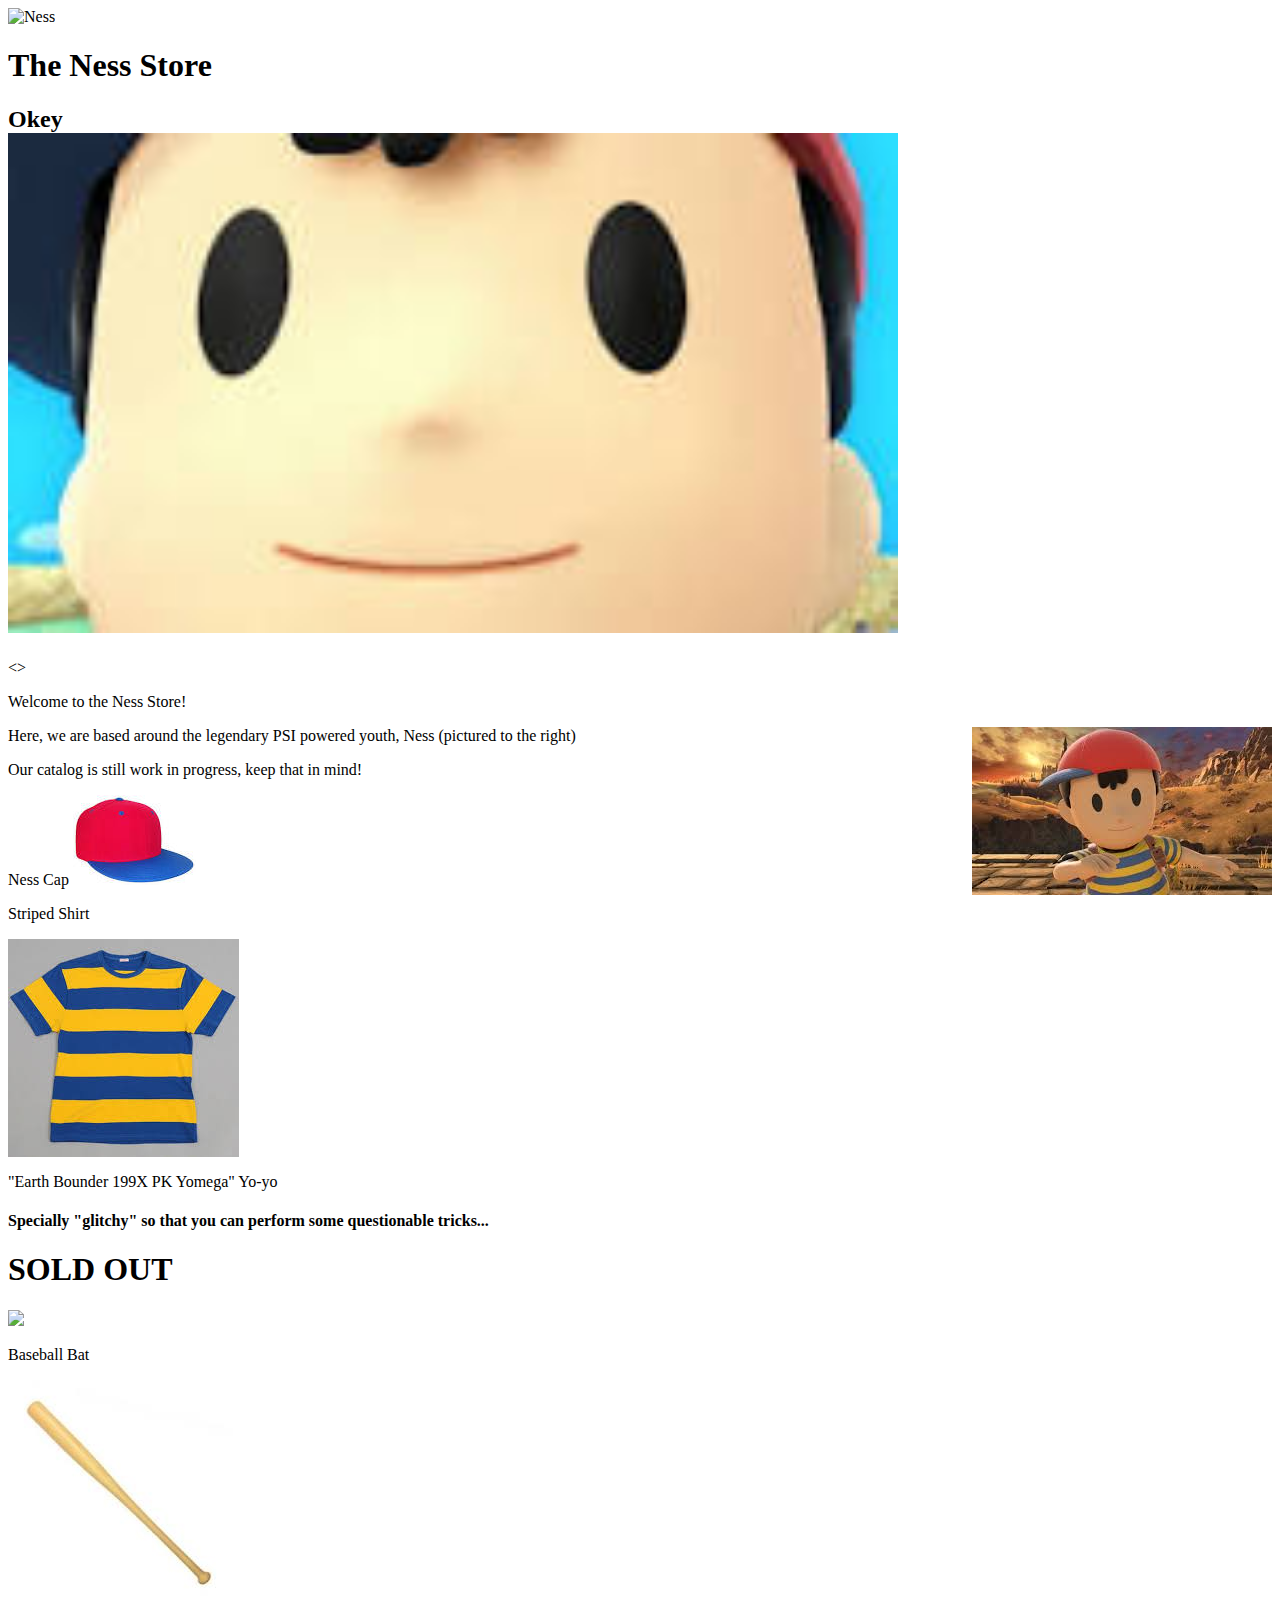
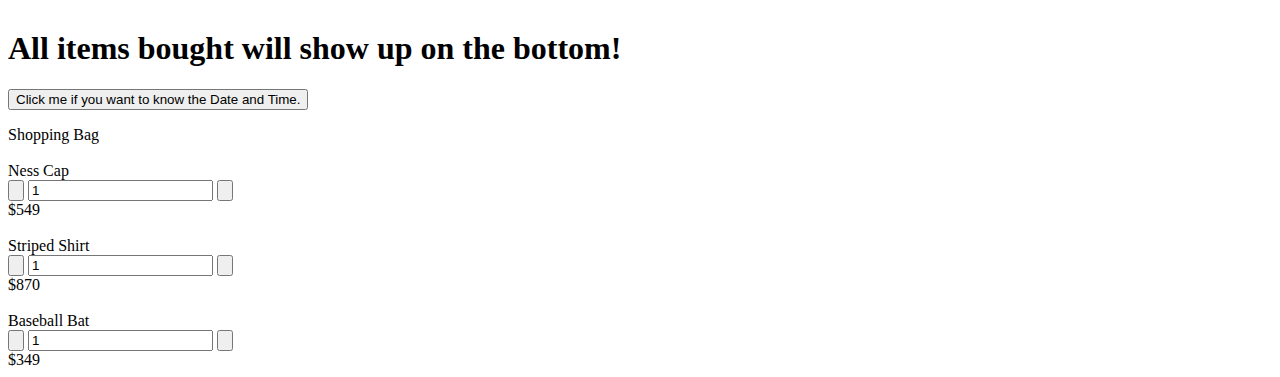
==== iness.html @ 77aeb4de "NessStore.html" ====
<!DOCTYPE html>
<html>

<head>
  <div1><img src="https://doc-0o-98-docs.googleusercontent.com/docs/securesc/ha0ro937gcuc7l7deffksulhg5h7mbp1/c4jmrg60os3lpfd8f6a9unnu32pih8k3/1554840000000/14138613925033120955/*/1f4BhOppGicY3N18_7MrDUL6dYVNoskPi" alt="Ness" class="ex1"></div1>
  <h1> The Ness Store </h1>
  <h2> Okey<br> <img src="[data-uri]"
      class="img-ex1" style="height:500px"> </h2>
</head>
<!-- I ran out of ideas ok -->
<>
  <p> Welcome to the Ness Store! </p>
  <div class="col-lg-4">
    <p class="text-left">Here, we are based around the legendary PSI powered youth, Ness (pictured to the right) <img src="[data-uri]"
        class="img-ex1" align="right"></p>
  </div>
  <div class="col-lg-6"> Our catalog is still work in progress, keep that in mind! </div>
  <div class="col-lg-4 dis1">
    <p class="flex-st"> Ness Cap <img src="[data-uri]"
        class="img-ex1">
      <div class="col-lg-4 dis1">
        <p class="flex-st"> Striped Shirt </p> <img src="[data-uri]"
          class="img-ex1" align="center"> </div>
      <div class="col-lg-4 dis1">
        <p class="flex-cen"> "Earth Bounder 199X PK Yomega" Yo-yo</p>
        <div class="half-card">
          <h4 class="text-right"> Specially "glitchy" so that you can perform some questionable tricks...</h4>
          <h1 class="text-right"> SOLD OUT </h1>
        </div> <img src="https://cdn.shopify.com/s/files/1/0014/1962/products/product_pkyomega_photo2_1024x1024.jpg?v=1427241696" class="img-ex1"> </div>
      <div class="col-lg-4 dis1">
        <p class="flex-cen"> Baseball Bat</p> <img src="[data-uri]"
          class="img-ex1">
        <h1> All items bought will show up on the bottom! </h1> <button type="button" onclick="document.getElementById('demo').innerHTML = Date()"> Click me if you want to know the Date and Time.</button>
        <p id="demo"></p>
        <div class="shopping-cart">
          <!-- Title -->
          <div class="title"> Shopping Bag </div>
          <!-- Product #1 -->
          <div class="item">
            <div class="buttons"> <span class="delete-btn"></span> <span class="like-btn"></span> </div>
            <div class="image"> <img src="item-1.png" alt="" /> </div>
            <div class="description"> <span>Ness Cap</span> </div>
            <div class="quantity"> <button class="plus-btn" type="button" name="button"> <img src="plus.svg" alt="" /> </button> <input type="text" name="name" value="1"> <button class="minus-btn" type="button" name="button"> <img src="minus.svg" alt="" /> </button> </div>
            <div class="total-price">$549</div>
          </div>
          <!-- Product #2 -->
          <div class="item">
            <div class="buttons"> <span class="delete-btn"></span> <span class="like-btn"></span> </div>
            <div class="image"> <img src="item-2.png" alt="" /> </div>
            <div class="description"> <span>Striped Shirt</span> </div>
            <div class="quantity"> <button class="plus-btn" type="button" name="button"> <img src="plus.svg" alt="" /> </button> <input type="text" name="name" value="1"> <button class="minus-btn" type="button" name="button"> <img src="minus.svg" alt="" /> </button> </div>
            <div class="total-price">$870</div>
          </div>
          <!-- Product #3 -->
          <div class="item">
            <div class="buttons"> <span class="delete-btn"></span> <span class="like-btn"></span> </div>
            <div class="image"> <img src="item-3.png" alt="" /> </div>
            <div class="description"> <span>Baseball Bat</span> </div>
            <div class="quantity"> <button class="plus-btn" type="button" name="button"> <img src="plus.svg" alt="" /> </button> <input type="text" name="name" value="1"> <button class="minus-btn" type="button" name="button"> <img src="minus.svg" alt="" /> </button> </div>
            <div class="total-price">$349</div>
          </div>
        </div>
        </body>

</html>
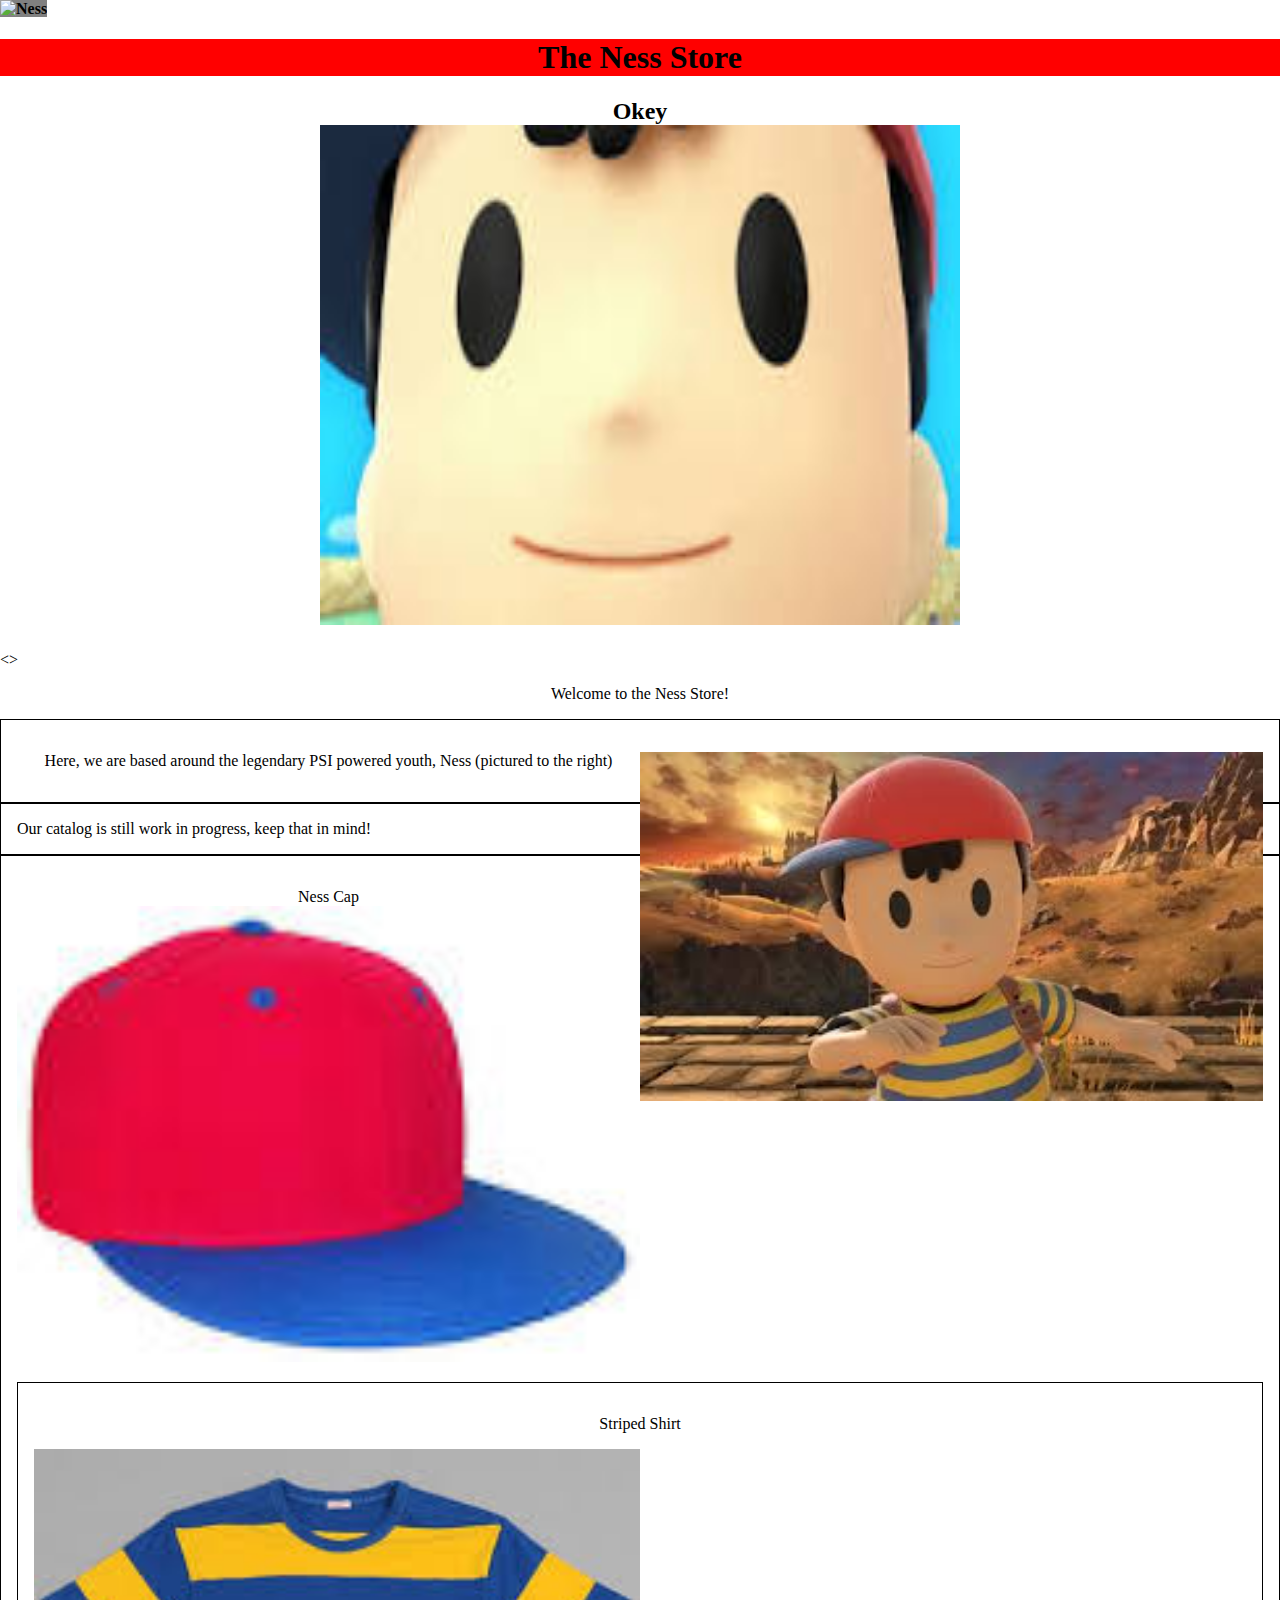
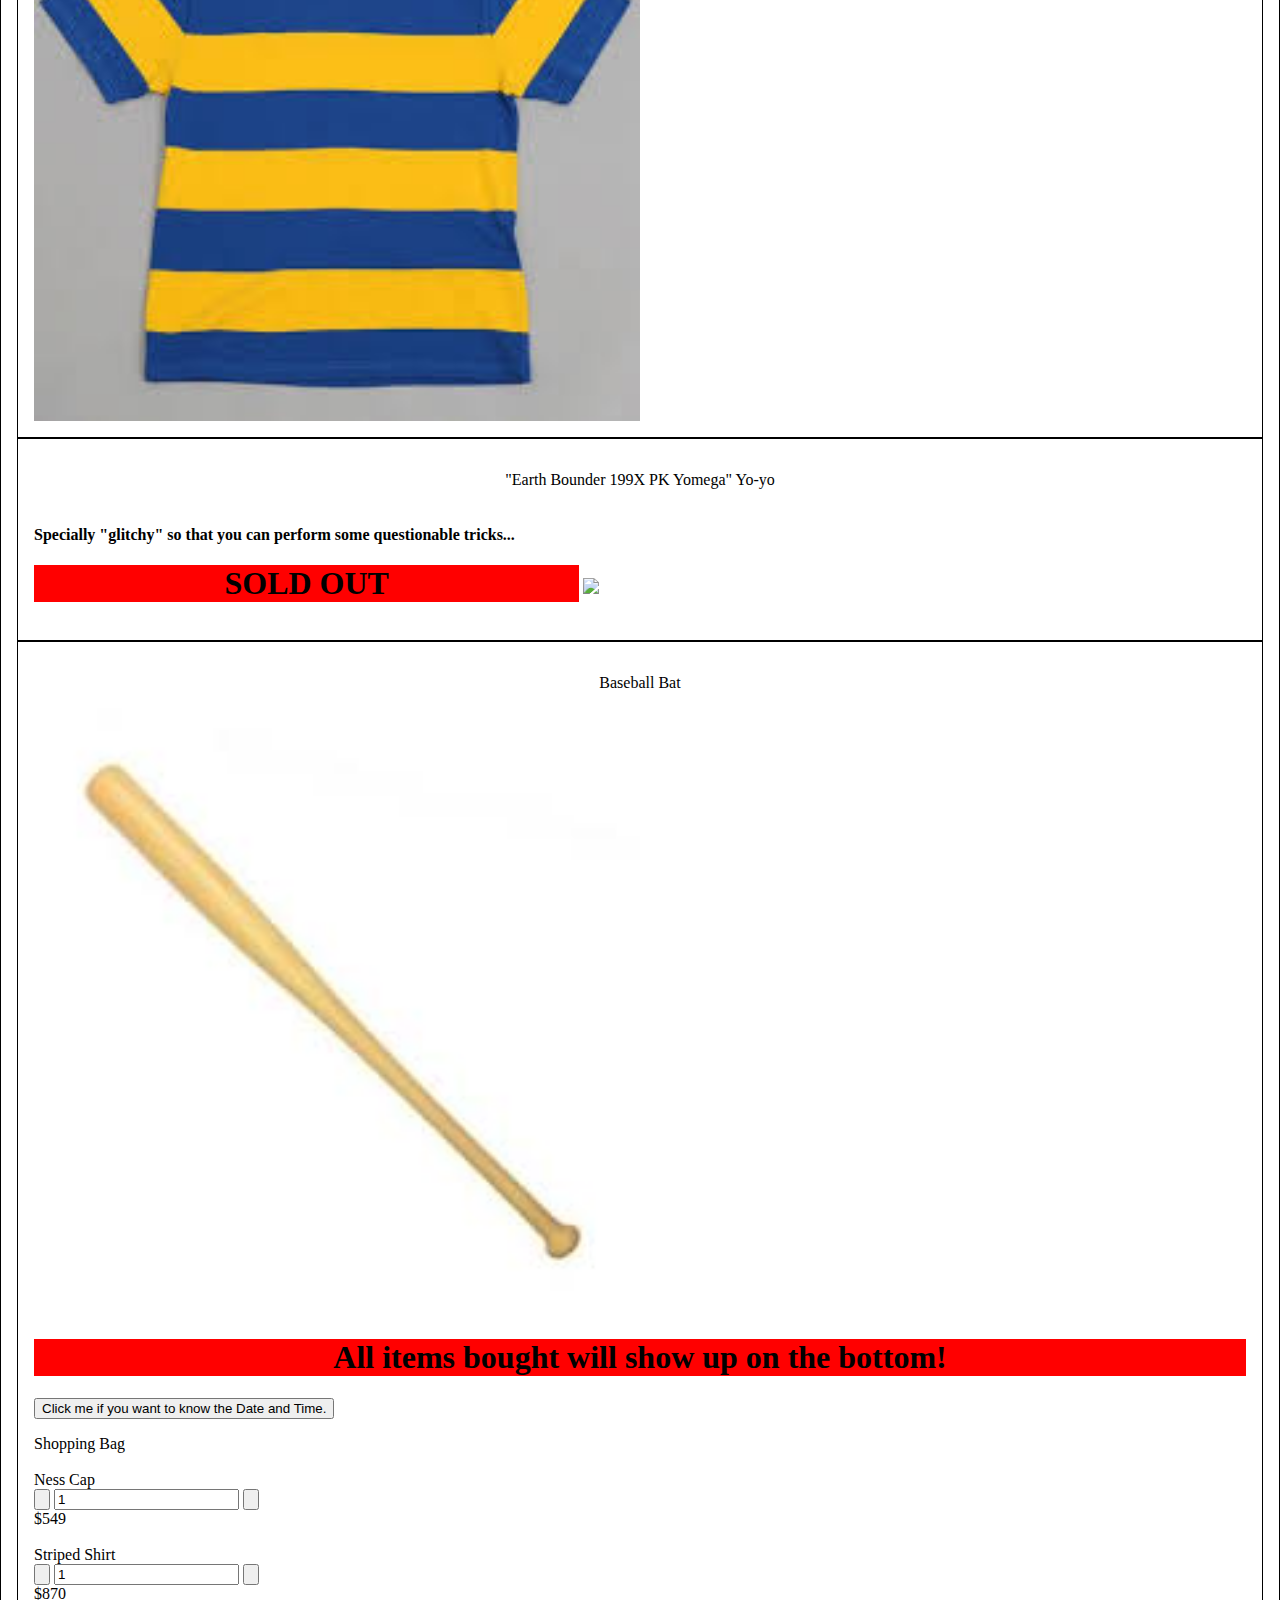
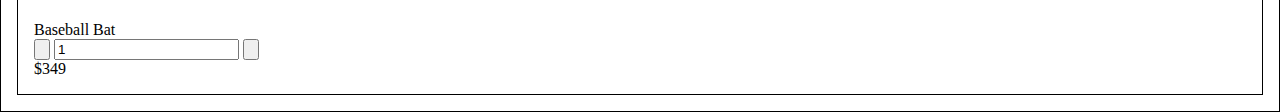
==== commit cb2704e9: "Update iness.html" ====
--- a/iness.html
+++ b/iness.html
@@ -1,6 +1,8 @@
 <!DOCTYPE html>
 <html>
-
+<meta charset="utf-8">
+    <meta name="viewport" content="width=device-width, initial-scale=1, shrink-to-fit=no">
+<link rel="stylesheet" href="styleness.css">
 <head>
   <div1><img src="https://doc-0o-98-docs.googleusercontent.com/docs/securesc/ha0ro937gcuc7l7deffksulhg5h7mbp1/c4jmrg60os3lpfd8f6a9unnu32pih8k3/1554840000000/14138613925033120955/*/1f4BhOppGicY3N18_7MrDUL6dYVNoskPi" alt="Ness" class="ex1"></div1>
   <h1> The Ness Store </h1>
--- a/styleness.css
+++ b/styleness.css
@@ -0,0 +1 @@
+html, body{ margin: 0; padding: 0; } h1 { background-color: red; text-align: center } h2 { text-align: center } p { text-align: center; } div1 { width:100px; height:100px; position: relative; background-color: grey; font-weight: bold; animation: mymove 5s infinite alternate; } @keyframes mymove { from {left: 0px;} to {left: 1625px;} } .col-lg-4{ border: 1px solid black; padding: 1rem; } .col-lg-6{ border: 1px solid black; padding: 1rem; } .img-ex1{ width: 50%; display: inline-block; } .half-card{ width: 45%; display: inline-block; } .dis1 { display: static } background: repeating-linear-gradient( 45deg, red, blue, * { box-sizing: border-box; } html, body { width: 100%; height: 100%; margin: 0; background-color: #7EC855; font-family: 'Roboto', sans-serif; } .shopping-cart { width: 750px; height: 423px; margin: 80px auto; background: #FFFFFF; box-shadow: 1px 2px 3px 0px rgba(0,0,0,0.10); border-radius: 6px; display: flex; flex-direction: column; } .title { height: 60px; border-bottom: 1px solid #E1E8EE; padding: 20px 30px; color: #5E6977; font-size: 18px; font-weight: 400; } .item { padding: 20px 30px; height: 120px; display: flex; } .item:nth-child(3) { border-top: 1px solid #E1E8EE; border-bottom: 1px solid #E1E8EE; } .buttons { position: relative; padding-top: 30px; margin-right: 60px; } .delete-btn, .like-btn { display: inline-block; Cursor: pointer; } .delete-btn { width: 18px; height: 17px; background: url(&quot;delete-icn.svg&quot;) no-repeat center; } .like-btn { position: absolute; top: 9px; left: 15px; background: url('twitter-heart.png'); width: 60px; height: 60px; background-size: 2900%; background-repeat: no-repeat; } .is-active { animation-name: animate; animation-duration: .8s; animation-iteration-count: 1; animation-timing-function: steps(28); animation-fill-mode: forwards; } @keyframes animate { 0% { background-position: left; } 50% { background-position: right; } 100% { background-position: right; } } .image { margin-right: 50px; } Let’s add some basic style to product name and description. .description { padding-top: 10px; margin-right: 60px; width: 115px; } .description span { display: block; font-size: 14px; color: #43484D; font-weight: 400; } .description span:first-child { margin-bottom: 5px; } .description span:last-child { font-weight: 300; margin-top: 8px; color: #86939E; } .quantity { padding-top: 20px; margin-right: 60px; } .quantity input { -webkit-appearance: none; border: none; text-align: center; width: 32px; font-size: 16px; color: #43484D; font-weight: 300; } button[class*=btn] { width: 30px; height: 30px; background-color: #E1E8EE; border-radius: 6px; border: none; cursor: pointer; } .minus-btn img { margin-bottom: 3px; } .plus-btn img { margin-top: 2px; } button:focus, input:focus { outline:0; } .total-price { width: 83px; padding-top: 27px; text-align: center; font-size: 16px; color: #43484D; font-weight: 300; } @media (max-width: 800px) { .shopping-cart { width: 100%; height: auto; overflow: hidden; } .item { height: auto; flex-wrap: wrap; justify-content: center; } .image img { width: 50%; } .image, .quantity, .description { width: 100%; text-align: center; margin: 6px 0; } .buttons { margin-right: 20px; } }
